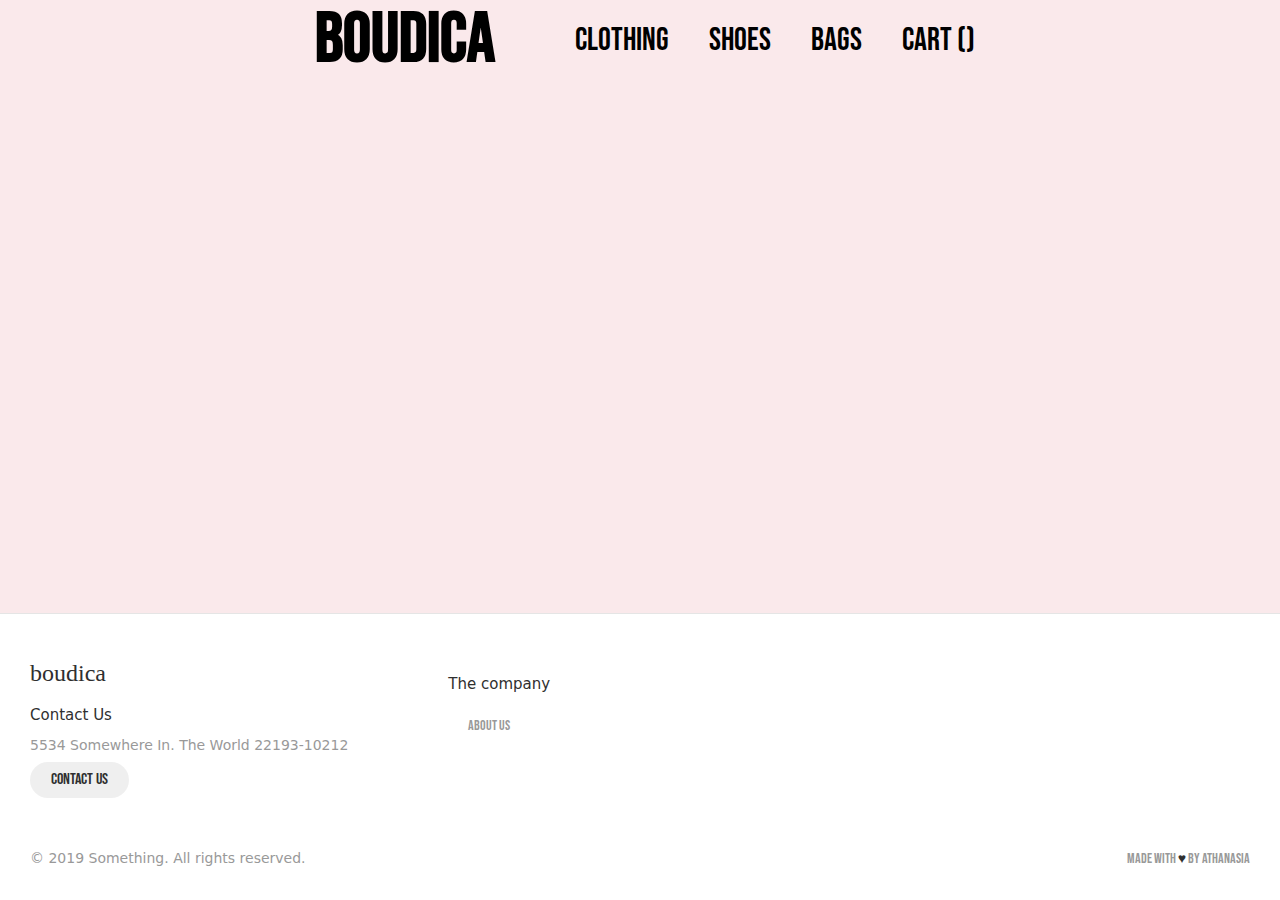
==== aboutus.html @ d1420c9f "first commit" ====
<!DOCTYPE html>
<html lang="en">

<head>
    <meta charset="UTF-8" />
    <meta http-equiv="X-UA-Compatible" content="IE=edge" />
    <meta name="viewport" content="width=device-width, initial-scale=1.0" />
    <link rel="preconnect" href="https://fonts.gstatic.com" />
    <link href="https://fonts.googleapis.com/css2?family=Bebas+Neue&display=swap" rel="stylesheet" />
    <link rel="stylesheet" href="assets/css/global.css" />
    <link rel="stylesheet" href="assets/css/index.css" />
    <link rel="stylesheet" href="assets/css/aboutus.css" />
    <title>Boudica</title>
</head>

<body>
    <div class="main-container">
        <header id="header" role="heading">
            <nav>
                <h1>
                    <a href="index.html">BOUDICA</a>
                </h1>
                <ul>
                    <li><a href="product.html?category=clothing">Clothing</a></li>
                    <li><a href="product.html?category=shoes">Shoes</a></li>
                    <li><a href="product.html?category=bags">Bags</a></li>
                    <li><a data-toggle="modal" data-target="#cart">Cart (<span class="total-count"></span>)</a></li>
                </ul>
            </nav>
        </header>

        <main>
            <div class="flex-container">

            </div>
        </main>
    </div>

    <footer class="footer">
        <div class="footer-addr">
            <h1 class="footer-logo">boudica</h1>

            <h2>Contact Us</h2>

            <address>
          5534 Somewhere In. The World 22193-10212<br>
              
          <a class="footer-btn" href="contact.html">Contact Us</a>
                        </address>
        </div>

        <ul class="footer-nav">
            <li class="nav-item">
                <h2 class="nav-title">The company</h2>
                <ul class="nav-ul">
                </ul>
            </li>
        </ul>



        <div class="legal">
            <p>&copy; 2019 Something. All rights reserved.</p>

            <div class="legal-links">
                <span>Made with <span class="heart">♥</span> by Athanasia</span>
            </div>
        </div>
    </footer>
    <!-- I've been reading online that jquery is a bit outdated but I've also found the documentation really easy, therefore I decided to use it -->
    <script src="https://code.jquery.com/jquery-3.6.0.min.js" integrity="sha256-/xUj+3OJU5yExlq6GSYGSHk7tPXikynS7ogEvDej/m4=" crossorigin="anonymous"></script>
    <!-- <script src="assets/js/script.js" type="module"></script> -->
    <script src="assets/js/footer.js" type="module"></script>
    <script src="assets/js/aboutus.js" type="module"></script>
</body>

</html>
---- assets/css/global.css ----
@import url("https://fonts.googleapis.com/css?family=Rock+Salt");
html {
    height: 100%;
    background-color: rgb(250, 233, 235);
}

header {
    /* background: #7EA6E0; */
    width: 100%;
}

.main-container {
    max-width: 1024px;
    margin: auto;
}

a {
    background: transparent;
    margin: 0;
    padding: 0;
    font-size: 100%;
    vertical-align: baseline;
    text-decoration: none;
    font-family: "Bebas Neue", cursive;
    color: black;
    padding: 10px 20px;
}

nav {
    max-width: 1180px;
    height: 80px;
    margin: 0px auto;
    display: -webkit-flex;
    display: flex;
    -ms-align-items: center;
    align-items: center;
}

nav h1 {
    color: #fff;
    margin-left: 10px;
    margin-right: auto;
    font-size: 24px;
    font-family: "Rock Salt", cursive;
}

nav h1 {
    font-size: 70px;
    font-family: "Bebas Neue", cursive;
    text-align: center;
    color: black;
}

nav ul {
    display: -webkit-flex;
    display: flex;
    list-style: none;
}

nav ul li a {
    text-decoration: none;
    font-family: "Bebas Neue", cursive;
    font-size: 2rem;
    color: black;
    padding: 10px 20px;
}

nav ul li a:hover {
    color: #fff;
    background-color: black;
}

@media only screen and (max-width: 700px) {
    header {
        position: relative;
        z-index: 999;
    }
    h1 {
        margin: 0 auto;
    }
    nav ul {
        -webkit-flex-direction: column;
        flex-direction: column;
        -webkit-justify-content: center;
        justify-content: center;
        /* background: rgba(0, 0, 0, .8); */
        position: absolute;
        top: 80px;
        left: 0px;
        width: 100%;
        z-index: 980;
    }
    nav ul li {
        /* padding: 10px; */
        text-align: center;
    }
    nav ul li a {
        display: block;
        background: transparent;
        margin: 0px;
        padding: 20px;
    }
    nav ul li a:hover {
        color: #000;
        background: #fff;
    }
    .nav-icon,
    .nav-icon span {
        display: inline-block;
        transition: all 0.4s;
        box-sizing: border-box;
        z-index: 999;
    }
    main {
        padding-top: 400px;
    }
}

*,
*:before,
*:after {
    box-sizing: border-box;
}

html {
    font-size: 100%;
}

body {
    font-family: acumin-pro, system-ui, sans-serif;
    margin: 0;
    display: grid;
    grid-template-rows: auto 1fr auto;
    font-size: 14px;
    align-items: start;
    min-height: 100vh;
}

.footer {
    display: flex;
    flex-flow: row wrap;
    padding: 30px 30px 20px 30px;
    color: #2f2f2f;
    background-color: #fff;
    border-top: 1px solid #e5e5e5;
    position: fixed;
    bottom: 0;
    width: 100%;
}

.footer>* {
    flex: 1 100%;
}

.footer-addr {
    margin-right: 1.25em;
    margin-bottom: 2em;
}

.footer-logo {
    font-family: "Pacifico", cursive;
    font-weight: 400;
    text-transform: lowercase;
    font-size: 1.5rem;
}

.footer-addr h2 {
    margin-top: 1.3em;
    font-size: 15px;
    font-weight: 400;
}

.nav-title {
    font-weight: 400;
    font-size: 15px;
}

.footer address {
    font-style: normal;
    color: #999;
}

.footer-btn {
    display: flex;
    align-items: center;
    justify-content: center;
    height: 36px;
    max-width: max-content;
    background-color: rgb(33, 33, 33, 0.07);
    border-radius: 100px;
    color: #2f2f2f;
    line-height: 0;
    margin: 0.6em 0;
    font-size: 1rem;
    padding: 0 1.3em;
}

.footer ul {
    list-style: none;
    padding-left: 0;
}

.footer li {
    line-height: 2em;
}

.footer a {
    text-decoration: none;
}

.footer-nav {
    display: flex;
    flex-flow: row wrap;
}

.footer-nav>* {
    flex: 1 50%;
    margin-right: 1.25em;
}

.nav-ul a {
    color: #999;
}

.nav-ul-extra {
    column-count: 2;
    column-gap: 1.25em;
}

.legal {
    display: flex;
    flex-wrap: wrap;
    color: #999;
}

.legal-links {
    display: flex;
    align-items: center;
}

.heart {
    color: #2f2f2f;
}

@media screen and (min-width: 24.375em) {
    .legal .legal-links {
        margin-left: auto;
    }
}

@media screen and (min-width: 40.375em) {
    .footer-nav>* {
        flex: 1;
    }
    .nav-item-extra {
        flex-grow: 2;
    }
    .footer-addr {
        flex: 1 0px;
    }
    .footer-nav {
        flex: 2 0px;
    }
}

img {
    width: 100%;
}

.product {
    font: 14px/21px ChronicleText, Georgia, Serif;
    font-weight: normal;
    font-weight: 400;
}

.product span {
    float: left;
    clear: left;
}

.flex-container {
    display: flex;
    flex-direction: row;
    /* font-size: 30px; */
    /* text-align: center; */
    flex-wrap: wrap;
    padding: 10px;
}

.flex-item {
    background-color: #f1f1f1;
    padding: 10px;
    flex: 50%;
    max-width: 334px;
    font: 14px/21px ChronicleText, Georgia, Serif;
    font-weight: normal;
    font-weight: 400;
}

.flex-item span {
    float: left;
    clear: left;
}


/* Responsive layout - makes a one column-layout instead of two-column layout */

@media (max-width: 800px) {
    .flex-container {
        flex-direction: column;
    }
}

button {
    background-color: #04AA6D;
    color: white;
    padding: 12px 20px;
    border: none;
    border-radius: 4px;
    cursor: pointer;
    float: right;
}
---- assets/css/index.css ----
.trending {
    text-align: center;
}
---- assets/css/aboutus.css ----
span {
    text-align: left;
    font-family: "Bebas Neue", cursive;
}
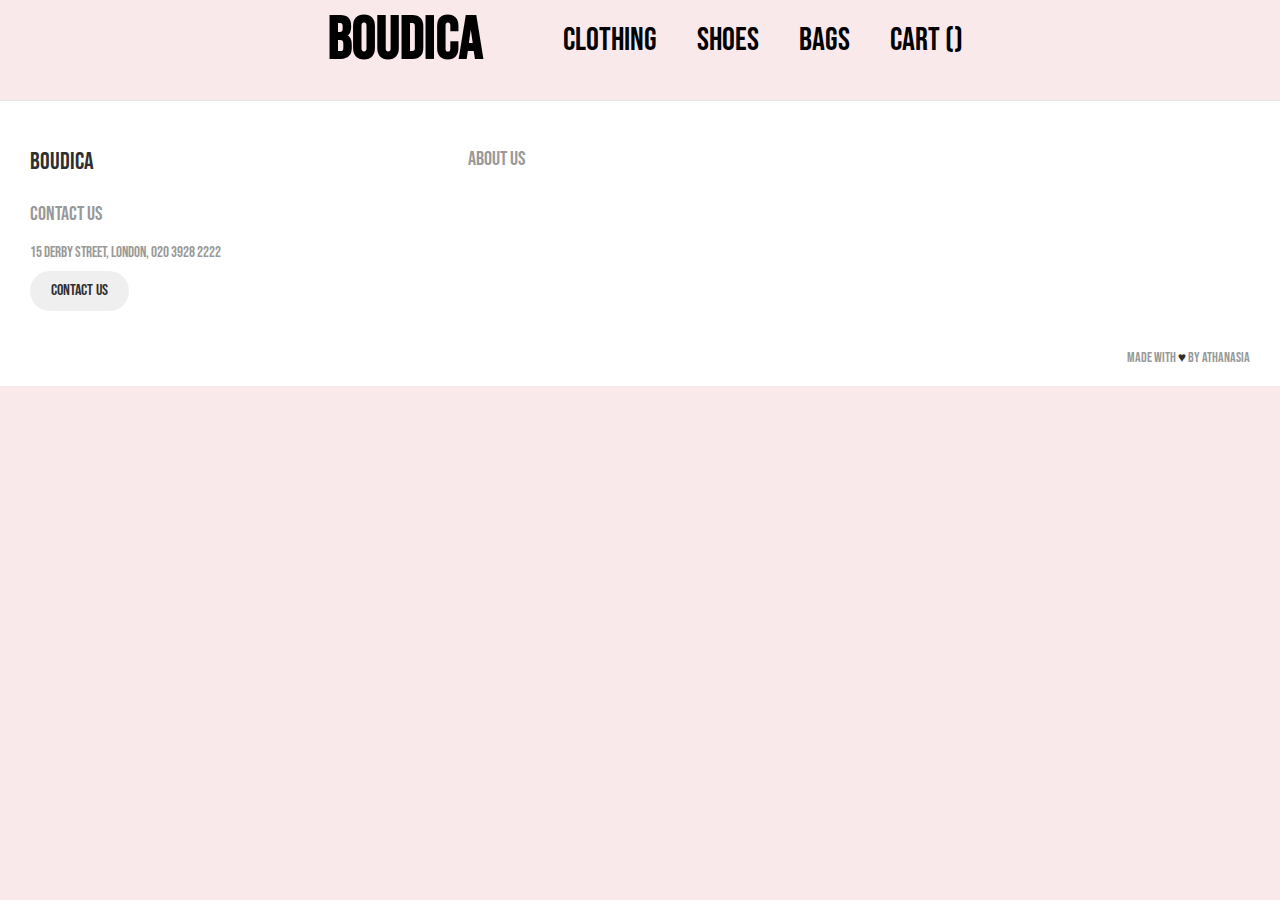
==== commit 623d309c: "updates and fixes" ====
--- a/aboutus.html
+++ b/aboutus.html
@@ -1,77 +1,78 @@
 <!DOCTYPE html>
 <html lang="en">
-
-<head>
+  <head>
     <meta charset="UTF-8" />
     <meta http-equiv="X-UA-Compatible" content="IE=edge" />
     <meta name="viewport" content="width=device-width, initial-scale=1.0" />
     <link rel="preconnect" href="https://fonts.gstatic.com" />
-    <link href="https://fonts.googleapis.com/css2?family=Bebas+Neue&display=swap" rel="stylesheet" />
+    <link
+      href="https://fonts.googleapis.com/css2?family=Bebas+Neue&display=swap"
+      rel="stylesheet"
+    />
     <link rel="stylesheet" href="assets/css/global.css" />
     <link rel="stylesheet" href="assets/css/index.css" />
     <link rel="stylesheet" href="assets/css/aboutus.css" />
     <title>Boudica</title>
-</head>
+  </head>
 
-<body>
+  <body>
     <div class="main-container">
-        <header id="header" role="heading">
-            <nav>
-                <h1>
-                    <a href="index.html">BOUDICA</a>
-                </h1>
-                <ul>
-                    <li><a href="product.html?category=clothing">Clothing</a></li>
-                    <li><a href="product.html?category=shoes">Shoes</a></li>
-                    <li><a href="product.html?category=bags">Bags</a></li>
-                    <li><a data-toggle="modal" data-target="#cart">Cart (<span class="total-count"></span>)</a></li>
-                </ul>
-            </nav>
-        </header>
+      <header id="header" role="heading">
+        <nav>
+          <h1>
+            <a href="index.html">BOUDICA</a>
+          </h1>
+          <ul>
+            <li><a href="product.html?category=clothing">Clothing</a></li>
+            <li><a href="product.html?category=shoes">Shoes</a></li>
+            <li><a href="product.html?category=bags">Bags</a></li>
+            <li>
+              <a data-toggle="modal" data-target="#cart"
+                >Cart (<span class="total-count"></span>)</a
+              >
+            </li>
+          </ul>
+        </nav>
+      </header>
 
-        <main>
-            <div class="flex-container">
-
-            </div>
-        </main>
+      <main>
+        <div class="flex-container"></div>
+      </main>
     </div>
 
     <footer class="footer">
-        <div class="footer-addr">
-            <h1 class="footer-logo">boudica</h1>
+      <div class="footer-addr">
+        <h1 class="footer-logo">boudica</h1>
 
-            <h2>Contact Us</h2>
+        <h2>Contact Us</h2>
 
-            <address>
-          5534 Somewhere In. The World 22193-10212<br>
-              
+        <address>
+          15 Derby Street, London, 020 3928 2222<br />
+
           <a class="footer-btn" href="contact.html">Contact Us</a>
-                        </address>
+        </address>
+      </div>
+
+      <ul class="footer-nav">
+        <li class="nav-item">
+          <ul class="nav-ul"></ul>
+        </li>
+      </ul>
+
+      <div class="legal">
+        <div class="legal-links">
+          <span>Made with <span class="heart">♥</span> by Athanasia</span>
         </div>
-
-        <ul class="footer-nav">
-            <li class="nav-item">
-                <h2 class="nav-title">The company</h2>
-                <ul class="nav-ul">
-                </ul>
-            </li>
-        </ul>
-
-
-
-        <div class="legal">
-            <p>&copy; 2019 Something. All rights reserved.</p>
-
-            <div class="legal-links">
-                <span>Made with <span class="heart">♥</span> by Athanasia</span>
-            </div>
-        </div>
+      </div>
     </footer>
     <!-- I've been reading online that jquery is a bit outdated but I've also found the documentation really easy, therefore I decided to use it -->
-    <script src="https://code.jquery.com/jquery-3.6.0.min.js" integrity="sha256-/xUj+3OJU5yExlq6GSYGSHk7tPXikynS7ogEvDej/m4=" crossorigin="anonymous"></script>
+    <script
+      src="https://code.jquery.com/jquery-3.6.0.min.js"
+      integrity="sha256-/xUj+3OJU5yExlq6GSYGSHk7tPXikynS7ogEvDej/m4="
+      crossorigin="anonymous"
+    ></script>
     <!-- <script src="assets/js/script.js" type="module"></script> -->
     <script src="assets/js/footer.js" type="module"></script>
     <script src="assets/js/aboutus.js" type="module"></script>
-</body>
-
-</html>+  </body>
+</html>
--- a/assets/css/global.css
+++ b/assets/css/global.css
@@ -1,322 +1,319 @@
-@import url("https://fonts.googleapis.com/css?family=Rock+Salt");
+/*@import url("https://fonts.googleapis.com/css?family=Rock+Salt");*/
 html {
-    height: 100%;
-    background-color: rgb(250, 233, 235);
+  height: 100%;
+  background-color: rgb(250, 233, 235);
 }
 
 header {
-    /* background: #7EA6E0; */
+  width: 100%;
+}
+
+.main-container {
+  max-width: 1024px;
+  margin: auto;
+}
+
+a {
+  background: transparent;
+  margin: 0;
+  padding: 0;
+  font-size: 100%;
+  vertical-align: baseline;
+  text-decoration: none;
+  font-family: "Bebas Neue", cursive;
+  color: black;
+  padding: 10px 20px;
+}
+
+nav {
+  max-width: 1180px;
+  height: 80px;
+  margin: 0px auto;
+  display: -webkit-flex;
+  display: flex;
+  -ms-align-items: center;
+  align-items: center;
+}
+
+nav h1 {
+  color: #fff;
+  margin-left: 10px;
+  margin-right: auto;
+  font-size: 24px;
+  font-family: "Bebas Neue", cursive;
+}
+
+nav h1 {
+  font-size: 60px;
+  font-family: "Bebas Neue", cursive;
+  text-align: center;
+  color: black;
+}
+
+nav ul {
+  display: -webkit-flex;
+  display: flex;
+  list-style: none;
+}
+
+nav ul li a {
+  text-decoration: none;
+  font-family: "Bebas Neue", cursive;
+  font-size: 2rem;
+  color: black;
+  padding: 10px 20px;
+}
+
+nav ul li a:hover {
+  color: #fff;
+  background-color: black;
+}
+
+@media only screen and (max-width: 700px) {
+  header {
+    position: relative;
+    z-index: 999;
+  }
+  h1 {
+    margin: 0 auto;
+  }
+  nav ul {
+    -webkit-flex-direction: column;
+    flex-direction: column;
+    -webkit-justify-content: center;
+    justify-content: center;
+
+    position: absolute;
+    top: 80px;
+    left: 0px;
     width: 100%;
-}
-
-.main-container {
-    max-width: 1024px;
-    margin: auto;
-}
-
-a {
+    z-index: 980;
+  }
+  nav ul li {
+    /* padding: 10px; */
+    text-align: center;
+  }
+  nav ul li a {
+    display: block;
     background: transparent;
-    margin: 0;
-    padding: 0;
-    font-size: 100%;
-    vertical-align: baseline;
-    text-decoration: none;
-    font-family: "Bebas Neue", cursive;
-    color: black;
-    padding: 10px 20px;
-}
-
-nav {
-    max-width: 1180px;
-    height: 80px;
-    margin: 0px auto;
-    display: -webkit-flex;
-    display: flex;
-    -ms-align-items: center;
-    align-items: center;
-}
-
-nav h1 {
-    color: #fff;
-    margin-left: 10px;
-    margin-right: auto;
-    font-size: 24px;
-    font-family: "Rock Salt", cursive;
-}
-
-nav h1 {
-    font-size: 70px;
-    font-family: "Bebas Neue", cursive;
-    text-align: center;
-    color: black;
-}
-
-nav ul {
-    display: -webkit-flex;
-    display: flex;
-    list-style: none;
-}
-
-nav ul li a {
-    text-decoration: none;
-    font-family: "Bebas Neue", cursive;
-    font-size: 2rem;
-    color: black;
-    padding: 10px 20px;
-}
-
-nav ul li a:hover {
-    color: #fff;
-    background-color: black;
-}
-
-@media only screen and (max-width: 700px) {
-    header {
-        position: relative;
-        z-index: 999;
-    }
-    h1 {
-        margin: 0 auto;
-    }
-    nav ul {
-        -webkit-flex-direction: column;
-        flex-direction: column;
-        -webkit-justify-content: center;
-        justify-content: center;
-        /* background: rgba(0, 0, 0, .8); */
-        position: absolute;
-        top: 80px;
-        left: 0px;
-        width: 100%;
-        z-index: 980;
-    }
-    nav ul li {
-        /* padding: 10px; */
-        text-align: center;
-    }
-    nav ul li a {
-        display: block;
-        background: transparent;
-        margin: 0px;
-        padding: 20px;
-    }
-    nav ul li a:hover {
-        color: #000;
-        background: #fff;
-    }
-    .nav-icon,
-    .nav-icon span {
-        display: inline-block;
-        transition: all 0.4s;
-        box-sizing: border-box;
-        z-index: 999;
-    }
-    main {
-        padding-top: 400px;
-    }
+    margin: 0px;
+    padding: 20px;
+  }
+  nav ul li a:hover {
+    color: #000;
+    background: #fff;
+  }
+  .nav-icon,
+  .nav-icon span {
+    display: inline-block;
+    transition: all 0.4s;
+    box-sizing: border-box;
+    z-index: 999;
+  }
+  main {
+    padding-top: 400px;
+  }
 }
 
 *,
 *:before,
 *:after {
-    box-sizing: border-box;
+  box-sizing: border-box;
 }
 
 html {
-    font-size: 100%;
+  font-size: 100%;
 }
 
 body {
-    font-family: acumin-pro, system-ui, sans-serif;
-    margin: 0;
-    display: grid;
-    grid-template-rows: auto 1fr auto;
-    font-size: 14px;
-    align-items: start;
-    min-height: 100vh;
+  font-family: "Bebas Neue", cursive;
+  margin: 0;
+  display: grid;
+  grid-template-rows: auto 1fr auto;
+  font-size: 14px;
+  align-items: start;
+  min-height: 100vh;
 }
 
 .footer {
-    display: flex;
-    flex-flow: row wrap;
-    padding: 30px 30px 20px 30px;
-    color: #2f2f2f;
-    background-color: #fff;
-    border-top: 1px solid #e5e5e5;
-    position: fixed;
-    bottom: 0;
-    width: 100%;
-}
-
-.footer>* {
-    flex: 1 100%;
+  display: flex;
+  flex-flow: row wrap;
+  padding: 30px 30px 20px 30px;
+  color: #2f2f2f;
+  background-color: #fff;
+  border-top: 1px solid #e5e5e5;
+  position: relative;
+  bottom: 0;
+  width: 100%;
+}
+
+.footer > * {
+  flex: 1 100%;
 }
 
 .footer-addr {
-    margin-right: 1.25em;
-    margin-bottom: 2em;
+  margin-right: 1.25em;
+  margin-bottom: 2em;
 }
 
 .footer-logo {
-    font-family: "Pacifico", cursive;
-    font-weight: 400;
-    text-transform: lowercase;
-    font-size: 1.5rem;
+  font-family: "Bebas Neue", cursive;
+  font-weight: 400;
+  text-transform: lowercase;
+  font-size: 1.5rem;
 }
 
 .footer-addr h2 {
-    margin-top: 1.3em;
-    font-size: 15px;
-    font-weight: 400;
-}
-
-.nav-title {
-    font-weight: 400;
-    font-size: 15px;
+  margin-top: 1.3em;
+  font-size: 20px;
+  font-weight: 400;
+  color: #999;
 }
 
 .footer address {
-    font-style: normal;
-    color: #999;
+  font-style: normal;
+  color: #999;
+  font-size: 15px;
 }
 
 .footer-btn {
-    display: flex;
-    align-items: center;
-    justify-content: center;
-    height: 36px;
-    max-width: max-content;
-    background-color: rgb(33, 33, 33, 0.07);
-    border-radius: 100px;
-    color: #2f2f2f;
-    line-height: 0;
-    margin: 0.6em 0;
-    font-size: 1rem;
-    padding: 0 1.3em;
+  display: flex;
+  align-items: center;
+  justify-content: center;
+  height: 40px;
+  max-width: max-content;
+  background-color: rgb(33, 33, 33, 0.07);
+  border-radius: 100px;
+  color: #2f2f2f;
+  line-height: 0;
+  margin: 0.6em 0;
+  font-size: 1rem;
+  padding: 0 1.3em;
 }
 
 .footer ul {
-    list-style: none;
-    padding-left: 0;
+  list-style: none;
+  padding-left: 0;
 }
 
 .footer li {
-    line-height: 2em;
+  line-height: 2em;
 }
 
 .footer a {
-    text-decoration: none;
+  text-decoration: none;
 }
 
 .footer-nav {
-    display: flex;
-    flex-flow: row wrap;
-}
-
-.footer-nav>* {
-    flex: 1 50%;
-    margin-right: 1.25em;
+  display: flex;
+  flex-flow: row wrap;
+}
+
+.footer-nav > * {
+  flex: 1 50%;
+  margin-right: 1.25em;
 }
 
 .nav-ul a {
-    color: #999;
+  color: #999;
+  font-size: 20px;
 }
 
 .nav-ul-extra {
-    column-count: 2;
-    column-gap: 1.25em;
+  column-count: 2;
+  column-gap: 1.25em;
 }
 
 .legal {
-    display: flex;
-    flex-wrap: wrap;
-    color: #999;
+  display: flex;
+  flex-wrap: wrap;
+  color: #999;
 }
 
 .legal-links {
-    display: flex;
-    align-items: center;
+  display: flex;
+  align-items: center;
+  font-family: "Bebas Neue", cursive;
 }
 
 .heart {
-    color: #2f2f2f;
+  color: #2f2f2f;
 }
 
 @media screen and (min-width: 24.375em) {
-    .legal .legal-links {
-        margin-left: auto;
-    }
+  .legal .legal-links {
+    margin-left: auto;
+  }
 }
 
 @media screen and (min-width: 40.375em) {
-    .footer-nav>* {
-        flex: 1;
-    }
-    .nav-item-extra {
-        flex-grow: 2;
-    }
-    .footer-addr {
-        flex: 1 0px;
-    }
-    .footer-nav {
-        flex: 2 0px;
-    }
+  .footer-nav > * {
+    flex: 1;
+  }
+  .nav-item-extra {
+    flex-grow: 2;
+  }
+  .footer-addr {
+    flex: 1 0px;
+  }
+  .footer-nav {
+    flex: 2 0px;
+  }
 }
 
 img {
-    width: 100%;
+  width: 100%;
 }
 
 .product {
-    font: 14px/21px ChronicleText, Georgia, Serif;
-    font-weight: normal;
-    font-weight: 400;
+  font: 14px/21px ChronicleText, Georgia, Serif;
+  font-weight: normal;
+  font-weight: 400;
 }
 
 .product span {
-    float: left;
-    clear: left;
+  float: left;
+  clear: left;
 }
 
 .flex-container {
-    display: flex;
-    flex-direction: row;
-    /* font-size: 30px; */
-    /* text-align: center; */
-    flex-wrap: wrap;
-    padding: 10px;
+  display: flex;
+  flex-direction: row;
+  /* font-size: 30px; */
+  /* text-align: center; */
+  flex-wrap: wrap;
+  padding: 10px;
 }
 
 .flex-item {
-    background-color: #f1f1f1;
-    padding: 10px;
-    flex: 50%;
-    max-width: 334px;
-    font: 14px/21px ChronicleText, Georgia, Serif;
-    font-weight: normal;
-    font-weight: 400;
+  background-color: #f1f1f1;
+  padding: 10px;
+  flex: 50%;
+  max-width: 334px;
+  font: 14px/21px ChronicleText, Georgia, Serif;
+  font-weight: normal;
+  font-weight: 400;
 }
 
 .flex-item span {
-    float: left;
-    clear: left;
-}
-
+  float: left;
+  clear: left;
+}
 
 /* Responsive layout - makes a one column-layout instead of two-column layout */
 
 @media (max-width: 800px) {
-    .flex-container {
-        flex-direction: column;
-    }
+  .flex-container {
+    flex-direction: column;
+  }
 }
 
 button {
-    background-color: #04AA6D;
-    color: white;
-    padding: 12px 20px;
-    border: none;
-    border-radius: 4px;
-    cursor: pointer;
-    float: right;
-}+  background-color: #04aa6d;
+  color: white;
+  padding: 12px 20px;
+  border: none;
+  border-radius: 4px;
+  cursor: pointer;
+  float: right;
+}
--- a/assets/css/index.css
+++ b/assets/css/index.css
@@ -1,3 +1,5 @@
 .trending {
-    text-align: center;
-}+  text-align: center;
+  font-family: "Bebas Neue", cursive;
+  font-size: 40px;
+}
--- a/assets/css/aboutus.css
+++ b/assets/css/aboutus.css
@@ -1,4 +1,5 @@
 span {
-    text-align: left;
-    font-family: "Bebas Neue", cursive;
-}+  text-align: left;
+  font-family: "Bebas Neue", cursive;
+  background: transparent;
+}
